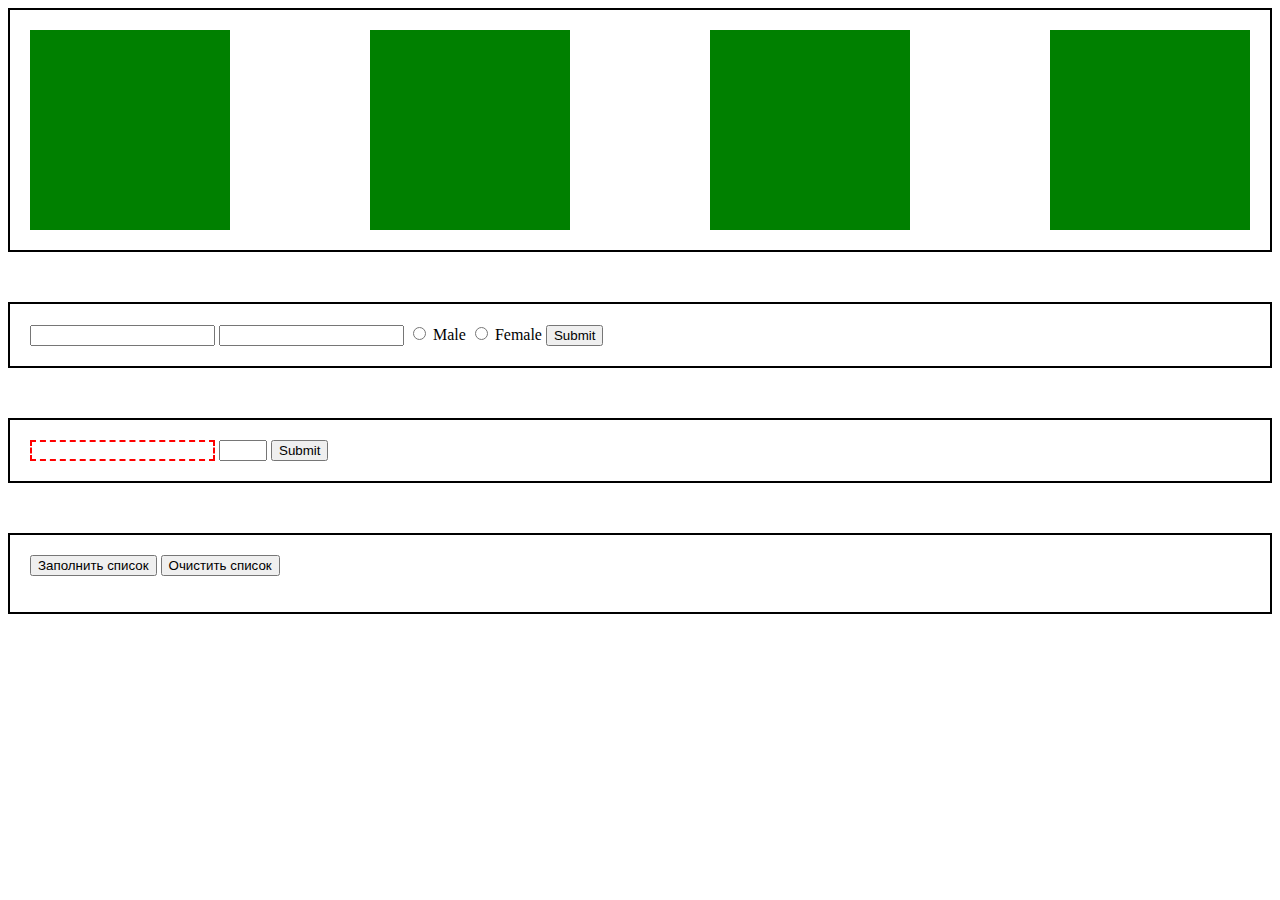
==== index.html @ cfb03751 "добавил создание элементов" ====
<!doctype  html>
<html>
<head>
  <meta charset="utf-8" />
  <title>test project</title>
  <link type="text/css" rel="stylesheet" href="./app.css" />
</head>
<body>
  <main>
    <div class='outer'>
      <div class='inner' data-index="1"></div>
      <div class='inner' data-index="2"></div>
      <div class='inner'></div>
      <div class='inner'></div>
    </div>
    <form class='form'>
      <input name='firstName' type='text' />
      <input name='lastName' type='text' />
      <label>
        <input type='radio' name='sex' value='Male' />
        Male
      </label>
      <label>
        <input type='radio' name='sex' value='Female' id='radioFemale' />
        Female
      </label>
      <button type='submit'>Submit</button>
    </form>
    <div class='exerciseBlock'>
      <form id='form2' novalidate>
        <input type='text' id='textInput' required minlength="3" maxlength="5" />
        <input id="numberInput" type="number" min="2" max="3" />
        <button type='submit'>Submit</button>
      </form>
    </div>
    <div class='exerciseBlock'>
      <button id='firstListFillButton' type='button'>Заполнить список</button>
      <button id='firstListClearButton' type='button'>Очистить список</button>
      <ul id='firstList'>
      </ul>
    </div>
  </main>
  <script src='./app.js' defer></script>
</body>
</html>
---- app.css ----
.outer {
  border: 2px solid black;
  display: flex;
  justify-content: space-between;
  padding: 20px;
}

.inner {
  height: 200px;
  width: 200px;
  background-color: green;
}

.red {
  background-color: red;
}

.form {
  margin-top: 50px;
  border: 2px solid black;
  padding: 20px;
}

.border {
  border: 2px solid black;
}

.exerciseBlock {
  margin-top: 50px;
  border: 2px solid black;
  padding: 20px;
}

#textInput:valid {
  border: 2px solid green;
}

#textInput:invalid {
  border: 2px dashed red;
}
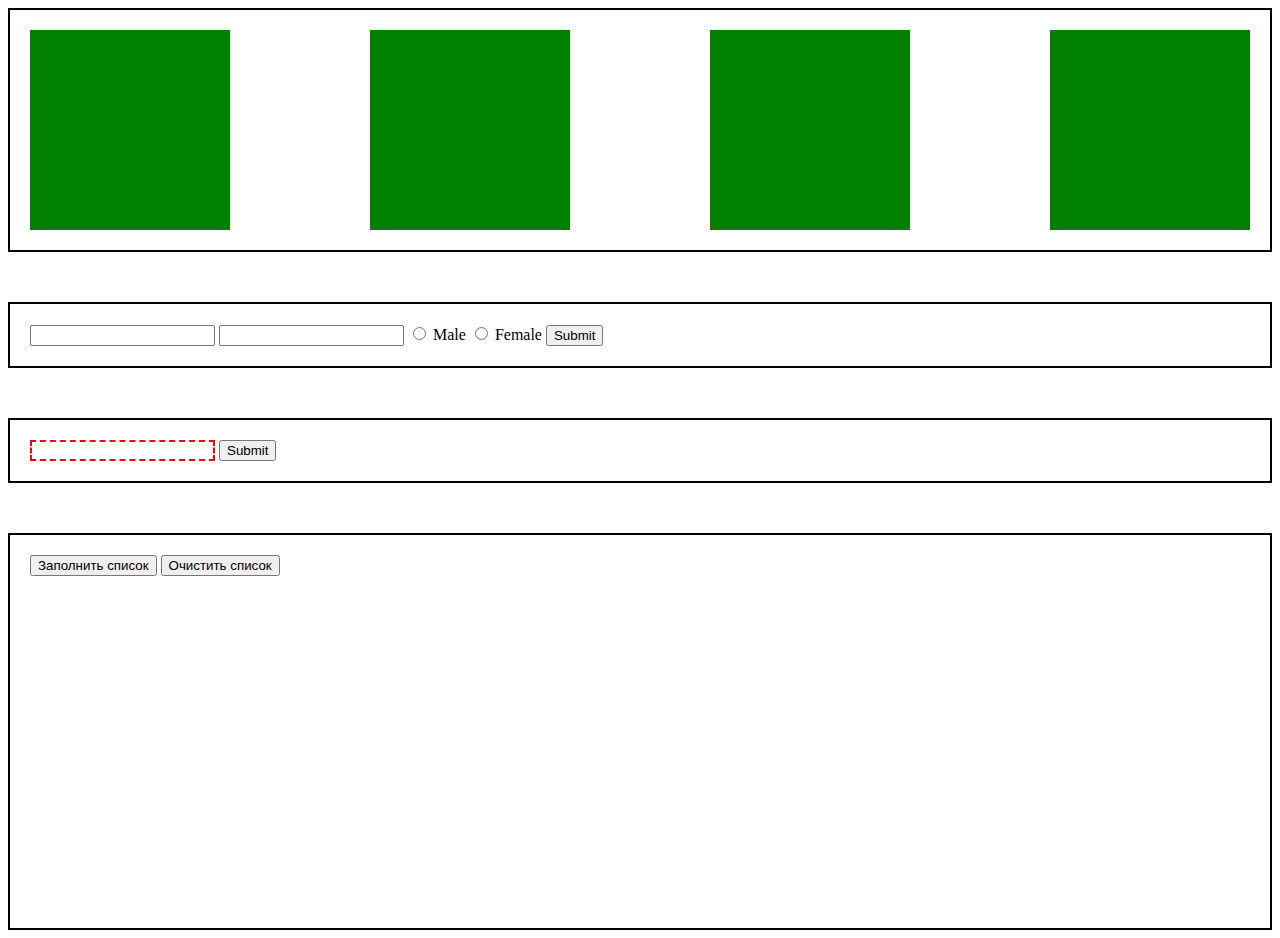
==== commit dcbe91ee: "добавил скролл для списка" ====
--- a/index.html
+++ b/index.html
@@ -28,8 +28,7 @@
     </form>
     <div class='exerciseBlock'>
       <form id='form2' novalidate>
-        <input type='text' id='textInput' required minlength="3" maxlength="5" />
-        <input id="numberInput" type="number" min="2" max="3" />
+        <input type='text' id='textInput' required minlength="3" maxlength="6" />
         <button type='submit'>Submit</button>
       </form>
     </div>
--- a/app.css
+++ b/app.css
@@ -31,6 +31,7 @@
   padding: 20px;
 }
 
+
 #textInput:valid {
   border: 2px solid green;
 }
@@ -38,3 +39,12 @@
 #textInput:invalid {
   border: 2px dashed red;
 }
+
+#textInput:hover {
+  border: 2px solid blue;
+}
+
+#firstList {
+  height: 300px;
+  overflow-y: scroll;
+}
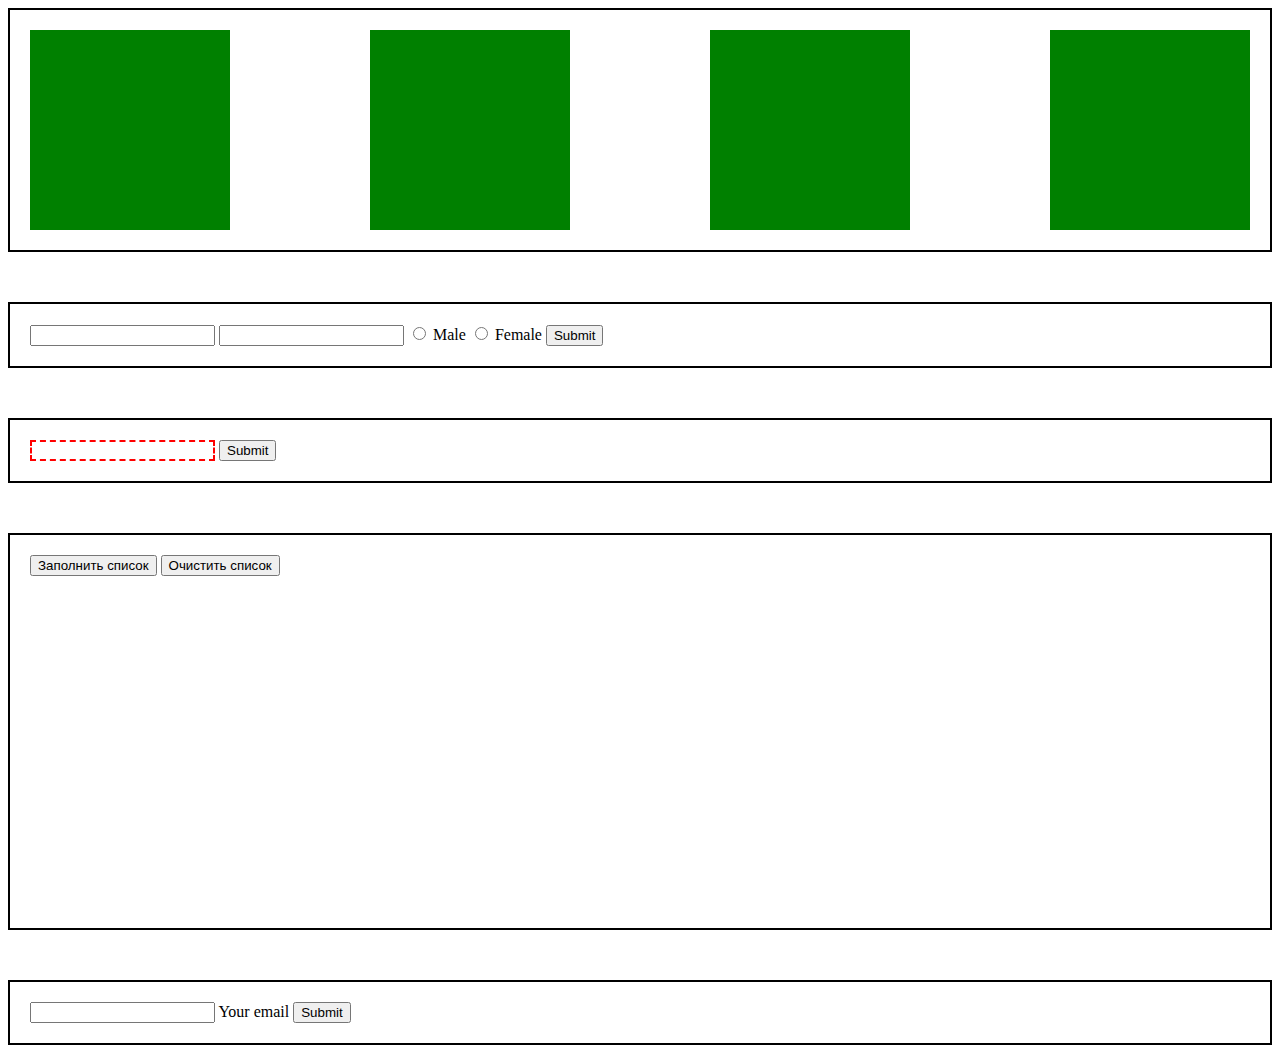
==== commit 265d6209: "Добавили html для задачи" ====
--- a/index.html
+++ b/index.html
@@ -38,6 +38,11 @@
       <ul id='firstList'>
       </ul>
     </div>
+
+    <div class="exerciseBlock">
+      <label><input type='text' name='email' id="email"/>  Your email </label>
+      <button type="submit">Submit</button>
+    </div>
   </main>
   <script src='./app.js' defer></script>
 </body>
--- a/app.css
+++ b/app.css
@@ -31,6 +31,10 @@
   padding: 20px;
 }
 
+.error {
+  color: red;
+  font-weight: 700;
+}
 
 #textInput:valid {
   border: 2px solid green;
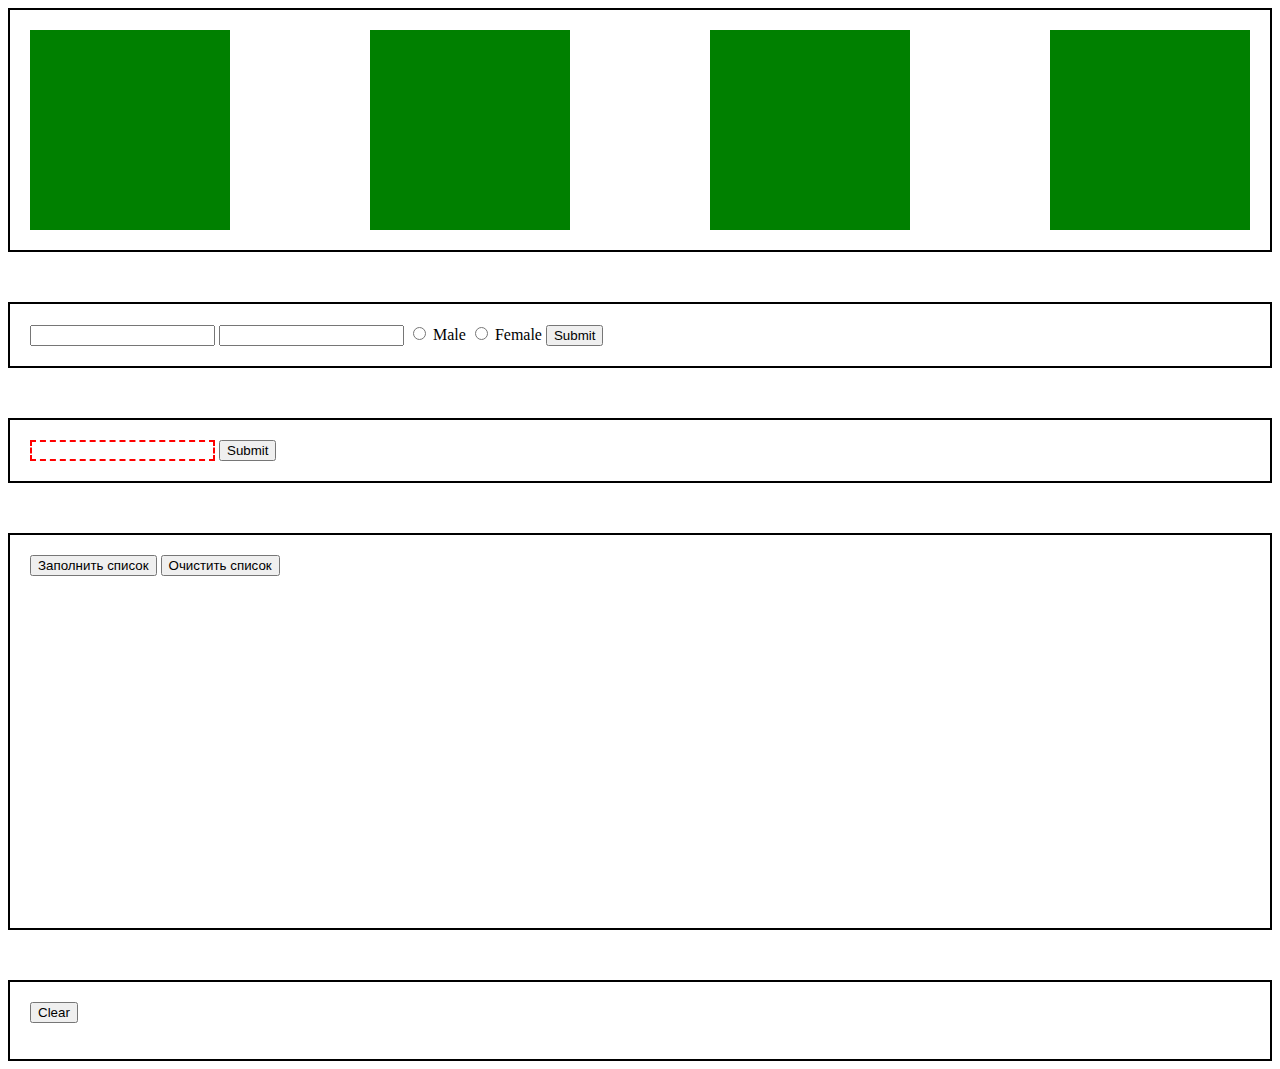
==== commit cc393ac3: "Добавил верстку" ====
--- a/index.html
+++ b/index.html
@@ -40,9 +40,11 @@
     </div>
 
     <div class="exerciseBlock">
-      <label><input type='text' name='email' id="email"/>  Your email </label>
-      <button type="submit">Submit</button>
+      <!--<button id="testListStartButton" type="button">Start</button>-->
+      <button id="testListClearButton" type="button">Clear</button>
+      <ul id="testList"></ul>
     </div>
+
   </main>
   <script src='./app.js' defer></script>
 </body>
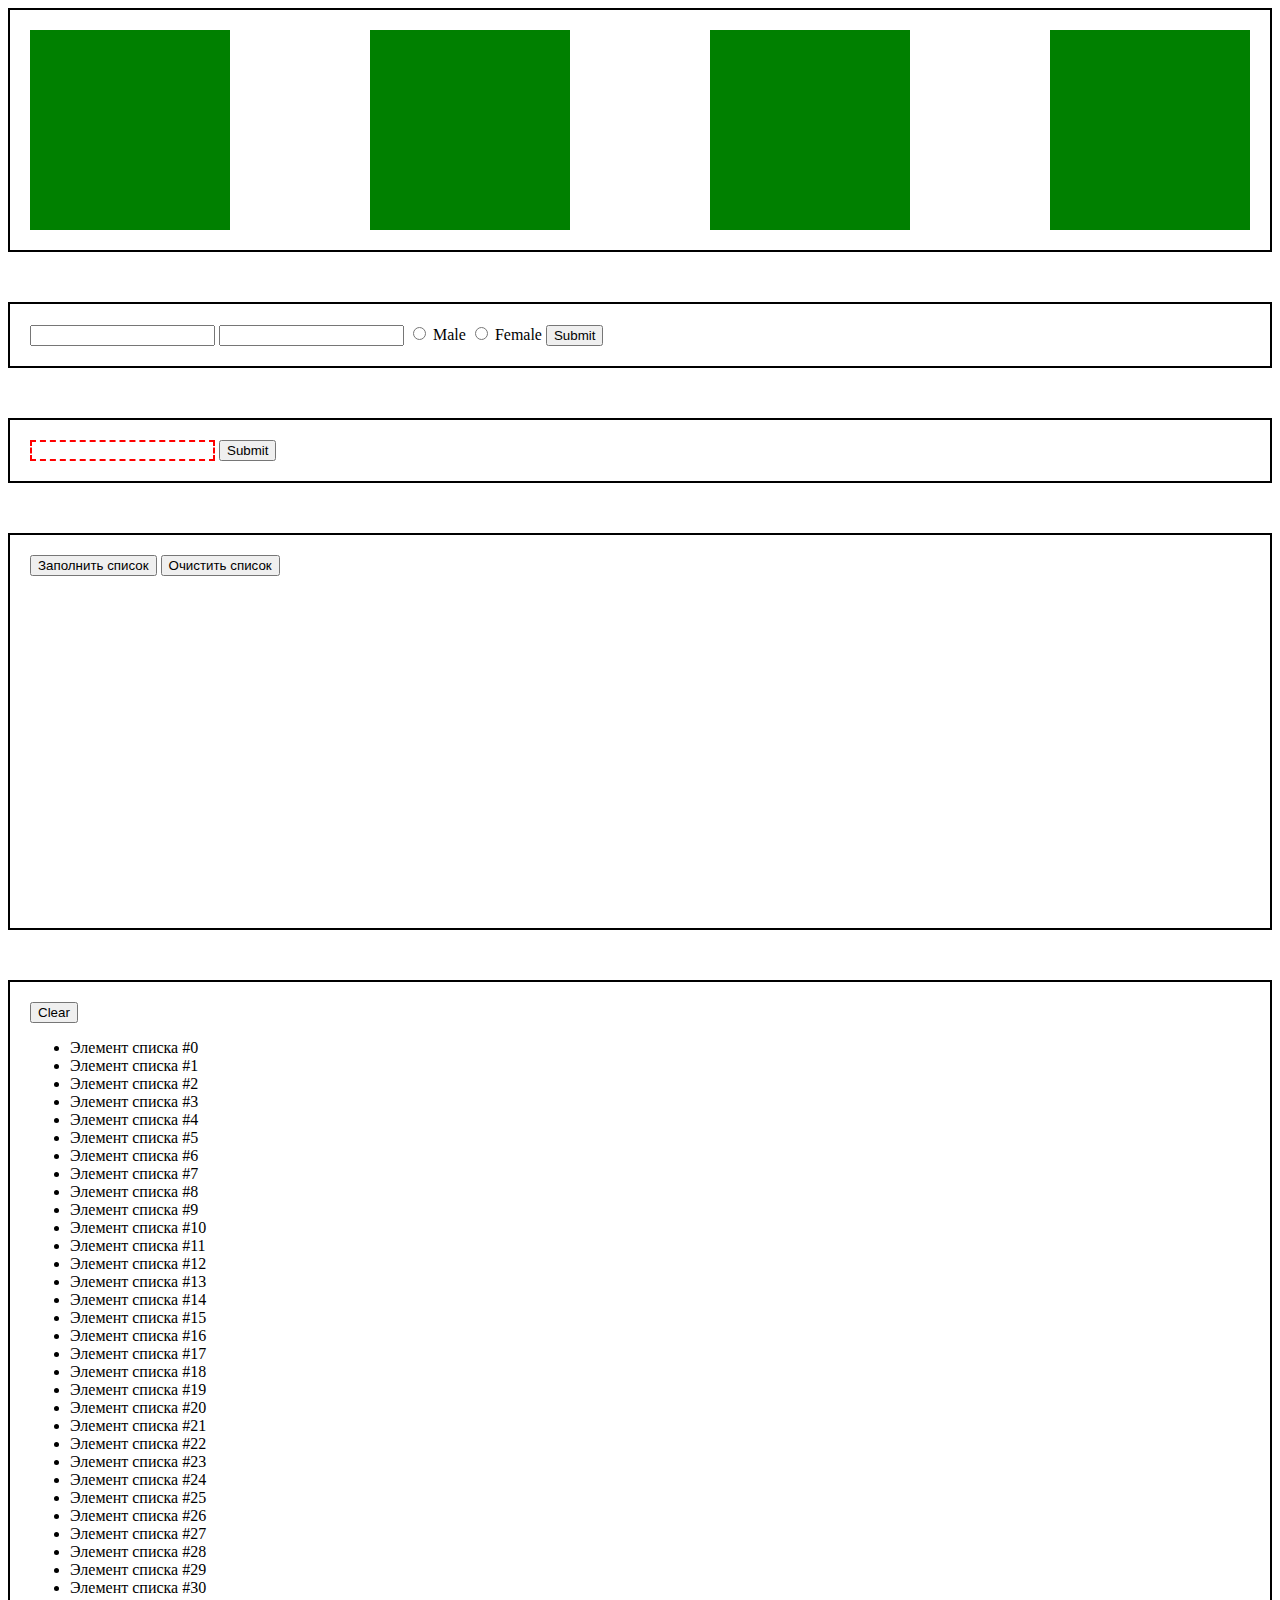
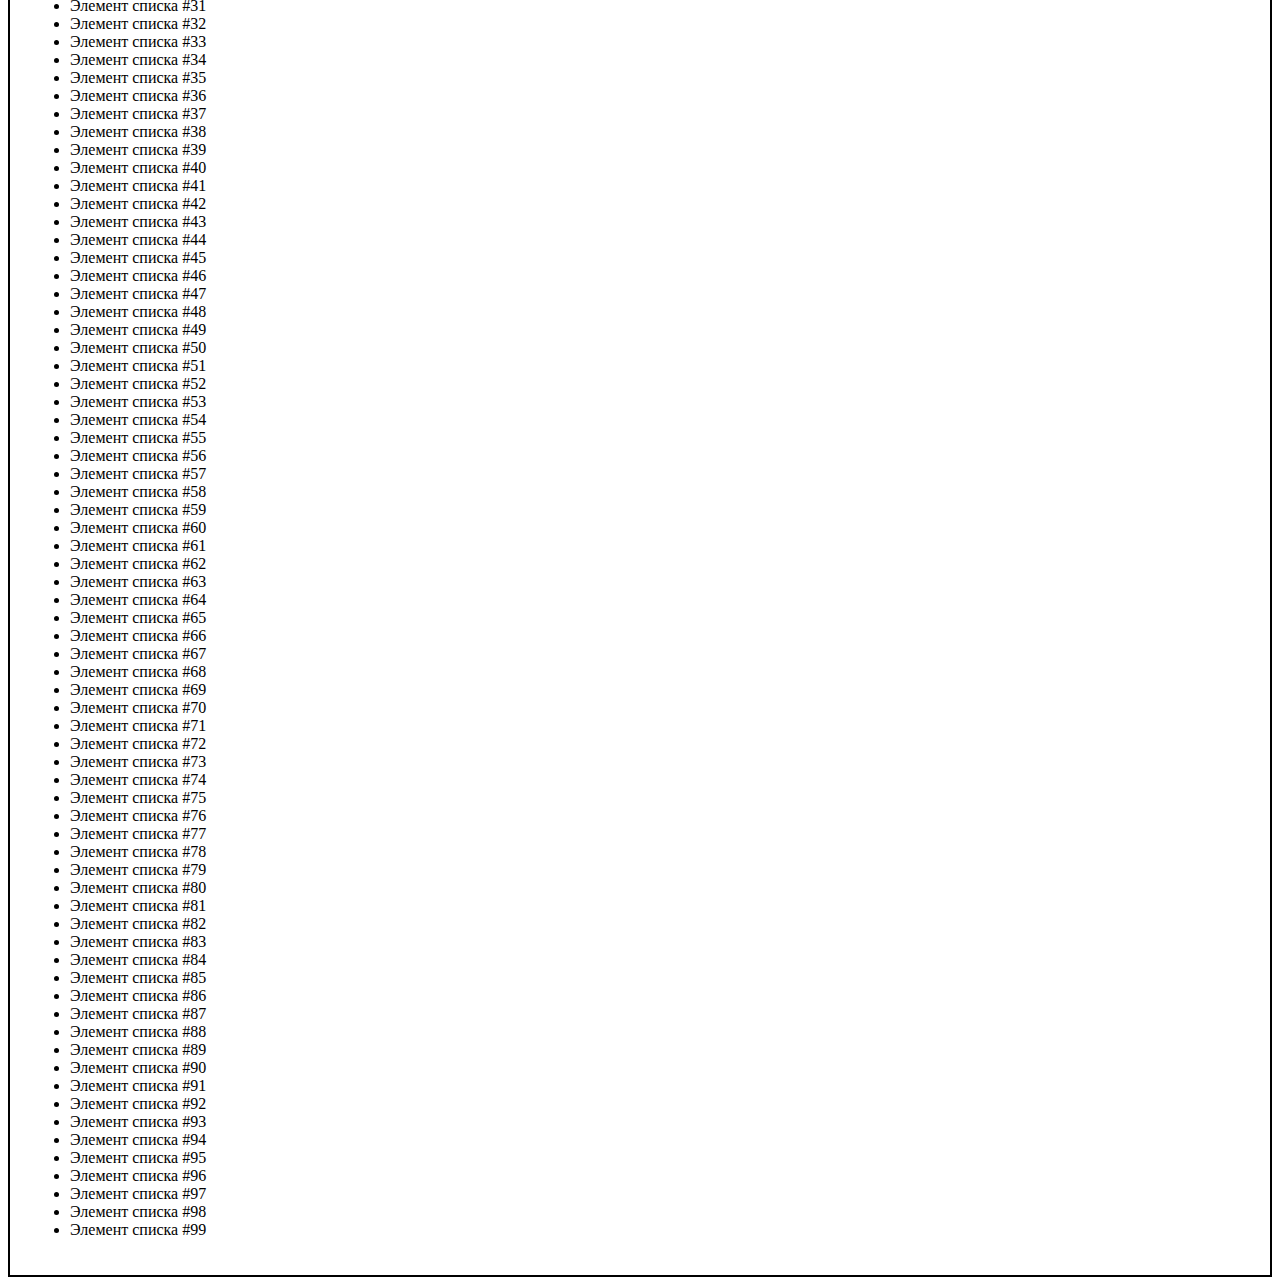
==== commit 30a13562: "Завершил задание" ====
--- a/index.html
+++ b/index.html
@@ -47,5 +47,6 @@
 
   </main>
   <script src='./app.js' defer></script>
+  <script src="./listScrolling.js" defer></script>
 </body>
 </html>
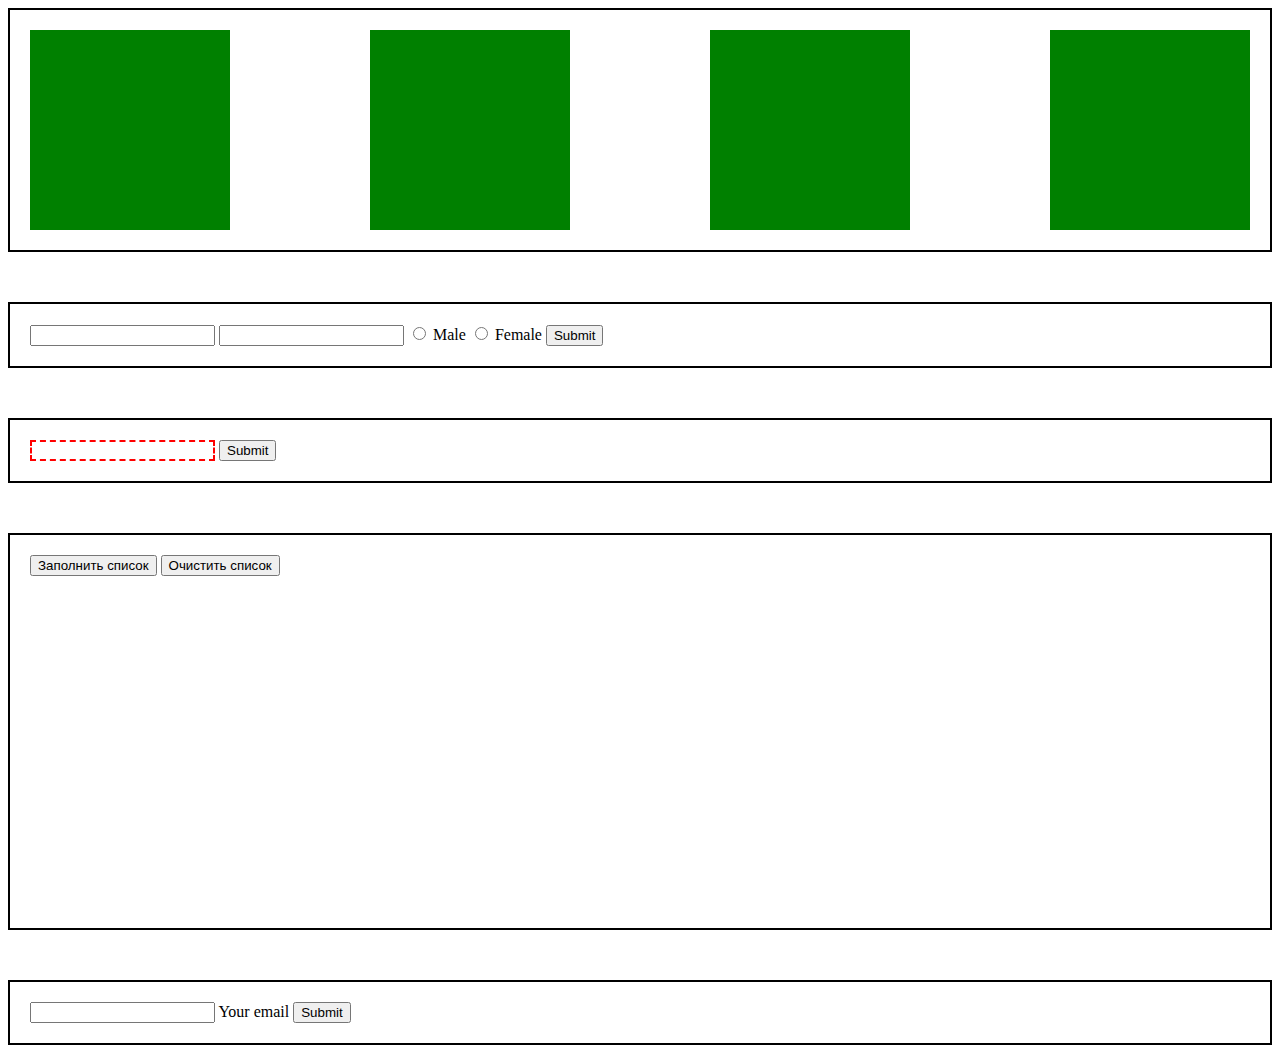
==== commit 79331e03: "Merge pull request #2 from JosephSnr/email-checking" ====
--- a/index.html
+++ b/index.html
@@ -40,13 +40,12 @@
     </div>
 
     <div class="exerciseBlock">
-      <!--<button id="testListStartButton" type="button">Start</button>-->
-      <button id="testListClearButton" type="button">Clear</button>
-      <ul id="testList"></ul>
+      <label><input type='text' name='email' id="email"/>  Your email </label>
+      <button type="submit">Submit</button>
     </div>
+  </main>
 
-  </main>
   <script src='./app.js' defer></script>
-  <script src="./listScrolling.js" defer></script>
+  <script src="./emailChecking.js" defer></script>
 </body>
 </html>
--- a/app.css
+++ b/app.css
@@ -52,3 +52,8 @@
   height: 300px;
   overflow-y: scroll;
 }
+
+#testList {
+  height: 300px;
+  overflow-y: scroll;
+}
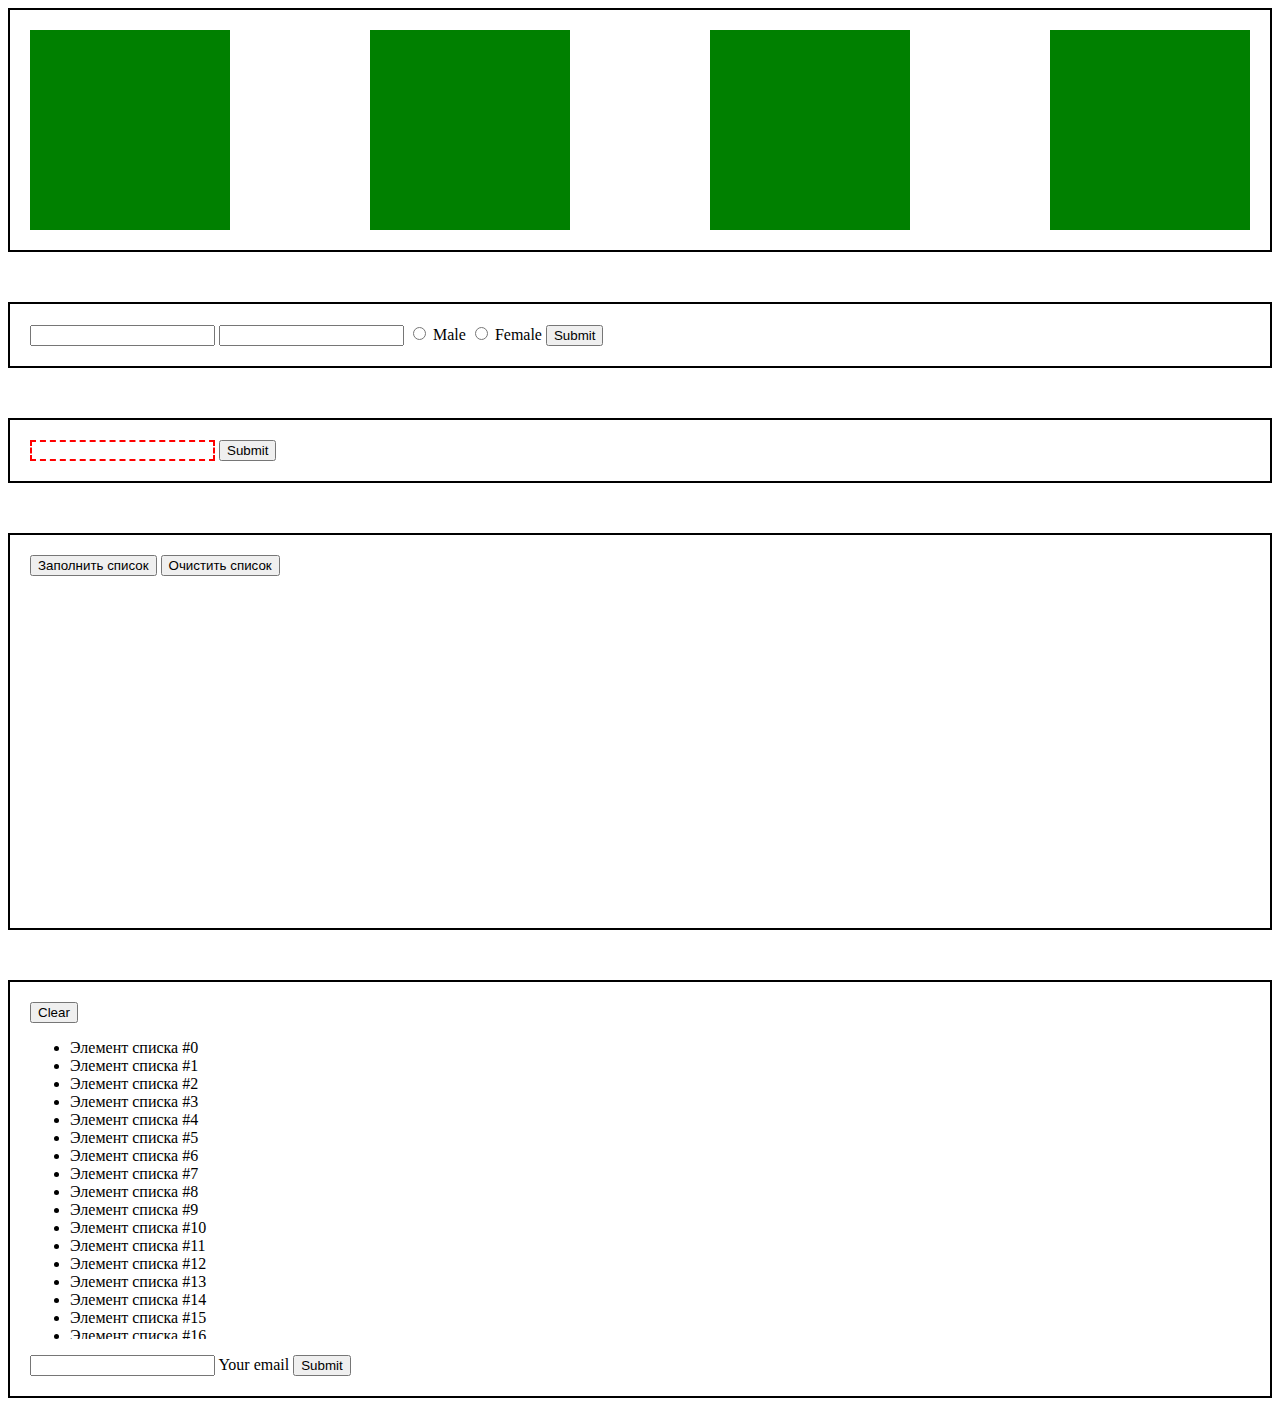
==== commit d1f857e9: "Merge branch 'master' into endless-list" ====
--- a/index.html
+++ b/index.html
@@ -40,12 +40,16 @@
     </div>
 
     <div class="exerciseBlock">
+      <!--<button id="testListStartButton" type="button">Start</button>-->
+      <button id="testListClearButton" type="button">Clear</button>
+      <ul id="testList"></ul>
       <label><input type='text' name='email' id="email"/>  Your email </label>
       <button type="submit">Submit</button>
     </div>
   </main>
 
   <script src='./app.js' defer></script>
+  <script src="./listScrolling.js" defer></script>
   <script src="./emailChecking.js" defer></script>
 </body>
 </html>
